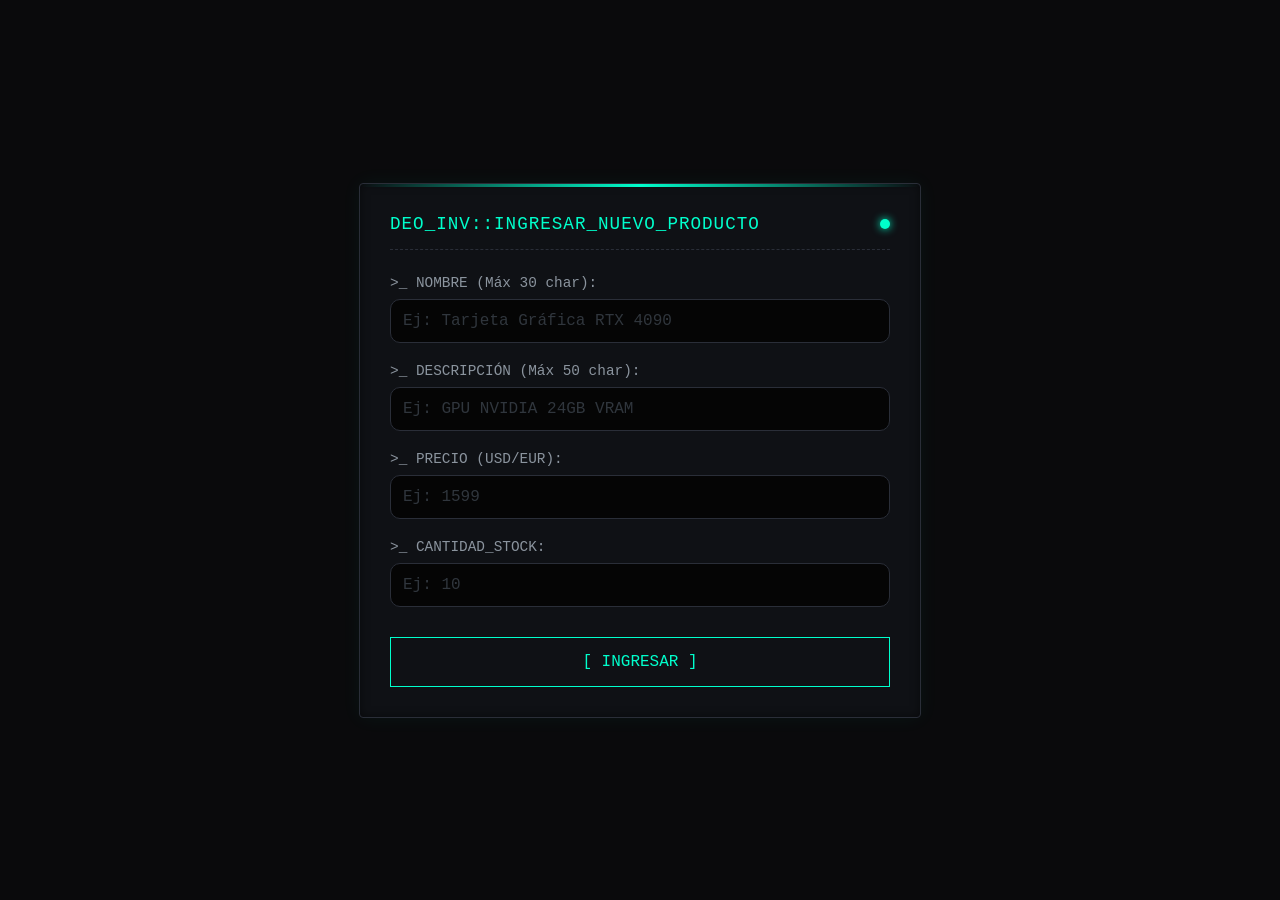
==== formProductos.html @ ae62ab2f "add all project structure and files" ====
<!DOCTYPE html>
<html lang="es">
<head>
    <meta charset="UTF-8">
    <meta name="viewport" content="width=device-width, initial-scale=1.0">
    <title>Panel de Ingreso - Hardware</title>
    <link rel="stylesheet" href="css/style.css">
</head>
<body>

    <video id="bg-video" autoplay loop muted playsinline>
        <source src="video/bg_video_tunel.mp4" type="video/mp4">
        Tu navegador no soporta videos HTML5.
    </video>

    <div class="panel-container">
        <div class="panel-header">
            <h2>DEO_INV::INGRESAR_NUEVO_PRODUCTO</h2>
            <span class="status-indicator"></span>
        </div>

        <form id="hardware-form" action="inputProductos.php" method="post">
            <div class="form-group">
                <label for="nombre">>_ NOMBRE (Máx 30 char):</label>
                <input type="text" id="nombre" name="fnombre" maxlength="30" placeholder="Ej: Tarjeta Gráfica RTX 4090" autocomplete="off">
            </div>

            <div class="form-group">
                <label for="descripcion">>_ DESCRIPCIÓN (Máx 50 char):</label>
                <input type="text" id="descripcion" name="fdescripcion" maxlength="50" placeholder="Ej: GPU NVIDIA 24GB VRAM" autocomplete="off">
            </div>

            <div class="form-group">
                <label for="precio">>_ PRECIO (USD/EUR):</label>
                <input type="number" id="precio" name="fprecio" placeholder="Ej: 1599" step="1">
            </div>

            <div class="form-group">
                <label for="cantidad">>_ CANTIDAD_STOCK:</label>
                <input type="number" id="cantidad" name="fcantidad" placeholder="Ej: 10" step="1">
            </div>

            <div id="console-output" class="console-output hidden"></div>

            <button type="submit" class="btn-submit">[ INGRESAR ]</button>
        </form>
    </div>

    <script src="js/script.js"></script>
</body>
</html>
---- css/style.css ----
:root {
    --bg-main: #0a0a0c;
    --bg-panel: #111318;
    --border-color: #2a2e38;
    --text-main: #e2e8f0;
    --accent-color: #00ffcc;
    --error-color: #ff3366;
    --font-mono: 'Courier New', Courier, monospace;
}

body {
    background-color: var(--bg-main);
    color: var(--text-main);
    font-family: var(--font-mono);
    display: flex;
    justify-content: center;
    align-items: center;
    height: 100vh;
    margin: 0;
}

/* Ajuste del contenedor principal para mejorar la legibilidad sobre el video */
.panel-container {
    /* Asegura que el panel tenga un fondo oscuro semi-transparente */
    background-color: rgba(17, 19, 24, 0.85); 
    backdrop-filter: blur(5px); /* Añade un desenfoque al fondo (opcional) */
    position: relative;
    z-index: 1; /* Mantiene el panel por encima del video */
    
    /* Mantén aquí el resto de tus propiedades existentes para .panel-container */
    border: 1px solid var(--border-color);
    border-radius: 4px;
    padding: 30px;
    width: 100%;
    max-width: 500px;
    box-shadow: 0 0 20px rgba(0, 255, 204, 0.05), inset 0 0 10px rgba(0, 0, 0, 0.5);
}
/* .panel-container {
    background-color: var(--bg-panel);
    border: 1px solid var(--border-color);
    border-radius: 4px;
    padding: 30px;
    width: 100%;
    max-width: 500px;
    box-shadow: 0 0 20px rgba(0, 255, 204, 0.05), inset 0 0 10px rgba(0, 0, 0, 0.5);
    position: relative;
} */

.panel-container::before {
    content: '';
    position: absolute;
    top: 0; left: 0; right: 0;
    height: 3px;
    background: linear-gradient(90deg, transparent, var(--accent-color), transparent);
}

.panel-header {
    display: flex;
    justify-content: space-between;
    align-items: center;
    border-bottom: 1px dashed var(--border-color);
    padding-bottom: 15px;
    margin-bottom: 25px;
}

.panel-header h2 {
    font-size: 1.1rem;
    color: var(--accent-color);
    margin: 0;
    font-weight: normal;
    letter-spacing: 1px;
}

.status-indicator {
    width: 10px;
    height: 10px;
    background-color: var(--accent-color);
    border-radius: 50%;
    box-shadow: 0 0 8px var(--accent-color);
    animation: blink 2s infinite;
}

.form-group {
    margin-bottom: 20px;
}

label {
    display: block;
    margin-bottom: 8px;
    color: #8b949e;
    font-size: 0.9rem;
}

input {
    width: 100%;
    background-color: #050505;
    border: 1px solid var(--border-color);
    color: var(--accent-color);
    padding: 12px;
    font-family: var(--font-mono);
    font-size: 1rem;
    box-sizing: border-box;
    transition: all 0.3s ease;
    border-radius: 10px;
}

input:focus {
    outline: none;
    border-color: var(--accent-color);
    box-shadow: 0 0 8px rgba(0, 255, 204, 0.2);
}

input::placeholder {
    color: #30363d;
}

.btn-submit {
    width: 100%;
    background-color: transparent;
    color: var(--accent-color);
    border: 1px solid var(--accent-color);
    padding: 15px;
    font-family: var(--font-mono);
    font-size: 1rem;
    cursor: pointer;
    margin-top: 10px;
    transition: all 0.2s;
}

.btn-submit:hover {
    background-color: var(--accent-color);
    color: var(--bg-main);
    font-weight: bold;
}

.console-output {
    margin-top: 15px;
    margin-bottom: 15px;
    padding: 10px;
    background-color: #050505;
    border-left: 3px solid var(--error-color);
    color: var(--error-color);
    font-size: 0.85rem;
}

.console-output.success {
    border-left-color: var(--accent-color);
    color: var(--accent-color);
}

.hidden {
    display: none;
}

@keyframes blink {
    0%, 100% { opacity: 1; }
    50% { opacity: 0.3; }
}

/* Configuración del video de fondo */
#bg-video {
    position: fixed;
    right: 0;
    bottom: 0;
    min-width: 100%;
    min-height: 100%;
    width: auto;
    height: auto;
    z-index: -1000; /* Lo envía al fondo absoluto */
    object-fit: cover; /* Evita que el video se deforme */
    opacity: 0.6; /* Opcional: Oscurece el video para que el texto resalte más */
}


/*lado php*/
.terminal-output {
            background-color: #050505;
            border: 1px solid var(--border-color);
            border-left: 3px solid var(--accent-color);
            padding: 15px;
            margin-bottom: 25px;
            font-family: var(--font-mono);
            color: #8b949e;
            font-size: 0.9rem;
            line-height: 1.5;
        }
.text-success { color: var(--accent-color); }
.text-error { color: var(--error-color); }
.btn-link {
            display: block;
            text-align: center;
            text-decoration: none;
            box-sizing: border-box;
        }
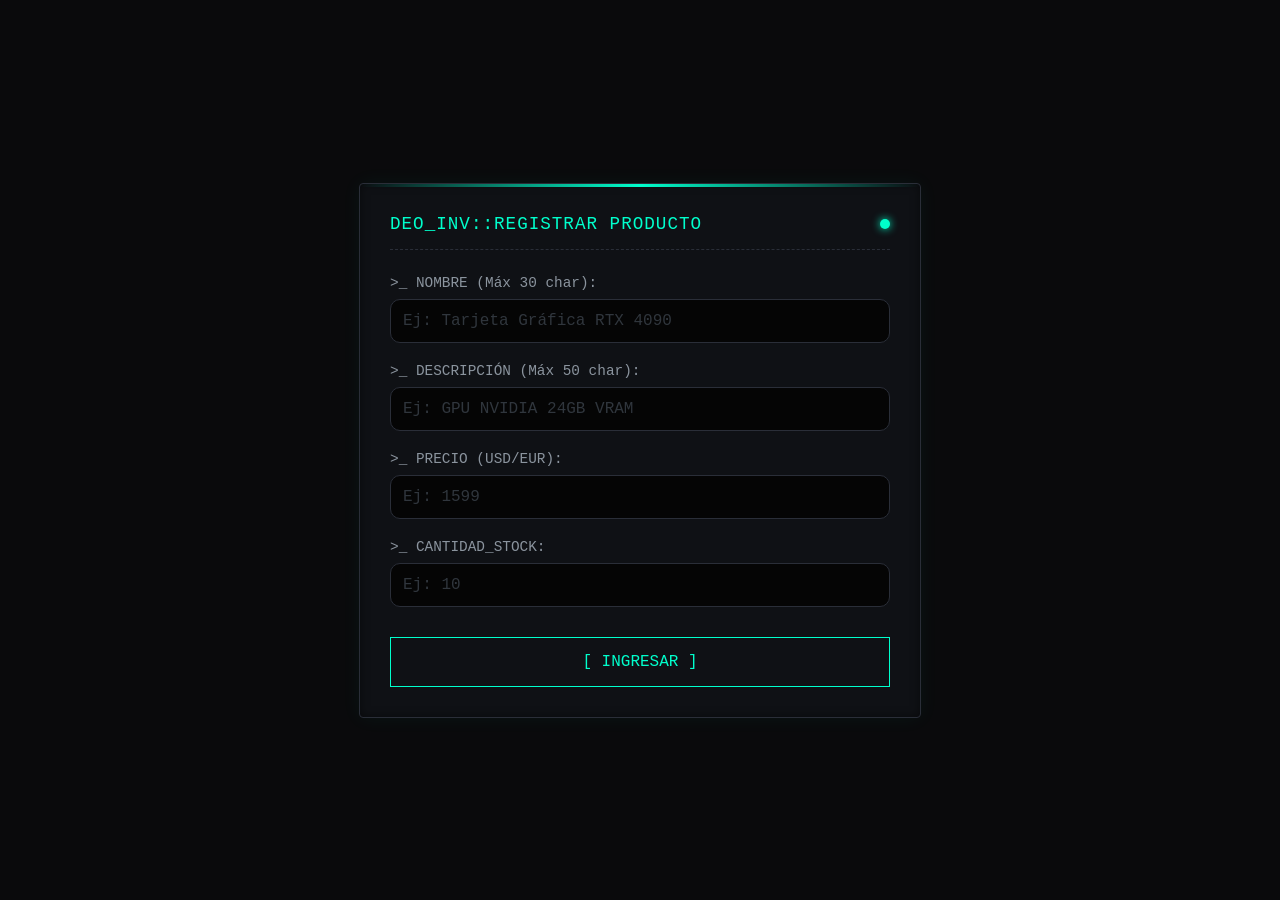
==== commit 3969cd6a: "Update header text for product registration" ====
--- a/formProductos.html
+++ b/formProductos.html
@@ -15,7 +15,7 @@
 
     <div class="panel-container">
         <div class="panel-header">
-            <h2>DEO_INV::INGRESAR_NUEVO_PRODUCTO</h2>
+            <h2>DEO_INV::REGISTRAR PRODUCTO</h2>
             <span class="status-indicator"></span>
         </div>
 
@@ -48,4 +48,4 @@
 
     <script src="js/script.js"></script>
 </body>
-</html>+</html>
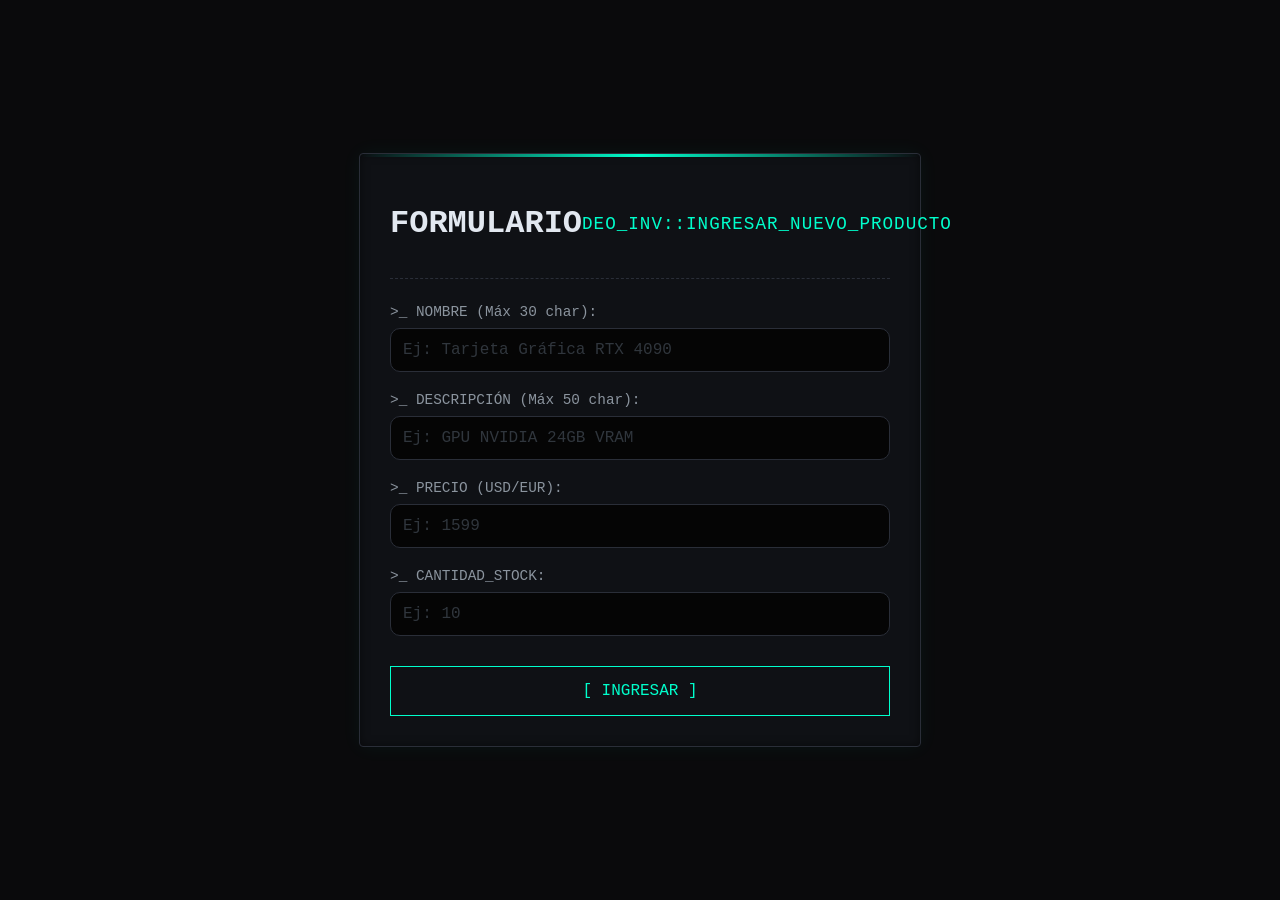
==== commit cf52c28e: "added header 1" ====
--- a/formProductos.html
+++ b/formProductos.html
@@ -15,7 +15,8 @@
 
     <div class="panel-container">
         <div class="panel-header">
-            <h2>DEO_INV::REGISTRAR PRODUCTO</h2>
+                <h1>FORMULARIO</h1>
+            <h2>DEO_INV::INGRESAR_NUEVO_PRODUCTO</h2>
             <span class="status-indicator"></span>
         </div>
 
@@ -48,4 +49,4 @@
 
     <script src="js/script.js"></script>
 </body>
-</html>
+</html>
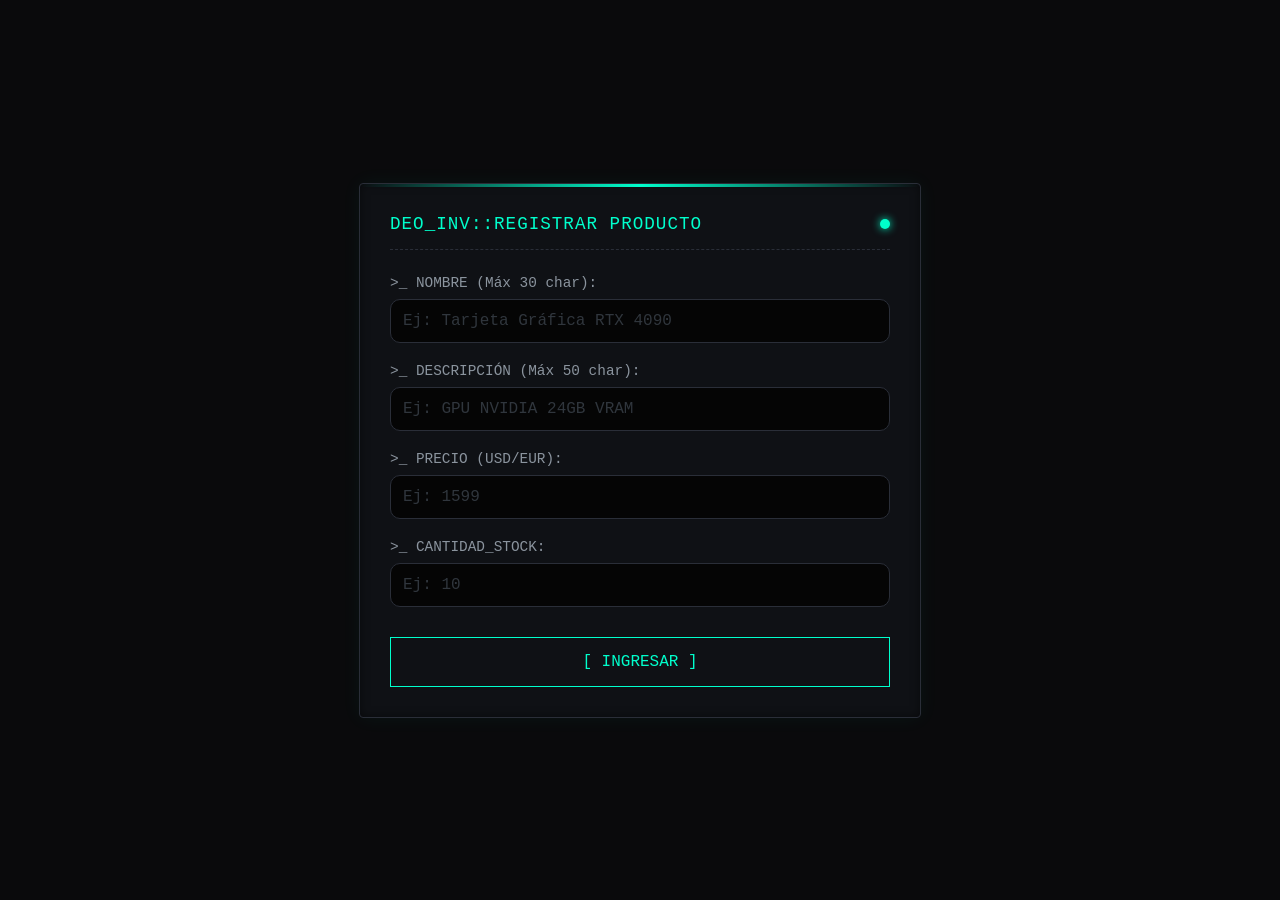
==== commit a45d1c88: "Merge branch 'main' of https://github.com/pinedod0/computacion" ====
--- a/formProductos.html
+++ b/formProductos.html
@@ -15,8 +15,7 @@
 
     <div class="panel-container">
         <div class="panel-header">
-                <h1>FORMULARIO</h1>
-            <h2>DEO_INV::INGRESAR_NUEVO_PRODUCTO</h2>
+            <h2>DEO_INV::REGISTRAR PRODUCTO</h2>
             <span class="status-indicator"></span>
         </div>
 
@@ -49,4 +48,4 @@
 
     <script src="js/script.js"></script>
 </body>
-</html>+</html>
